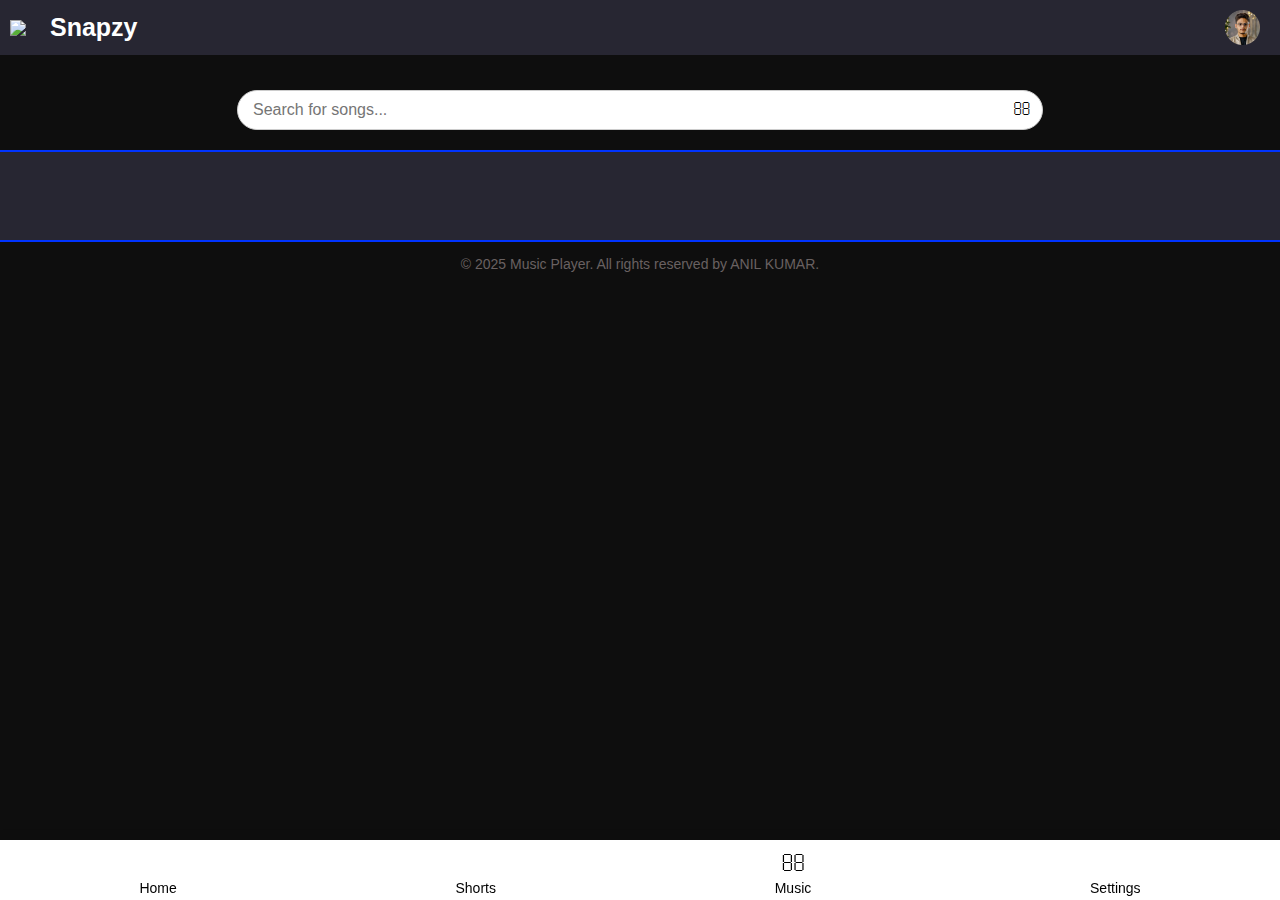
==== index.html @ 7f43548d "Add files via upload" ====
<!DOCTYPE html>
<html lang="en">

<head>
    <meta charset="UTF-8">
    <meta name="viewport" content="width=device-width, initial-scale=1.0">
    <link rel="icon" href="/media/pro.png" type="image/x-icon">
    <title>Snapzy</title>
    <link rel="stylesheet" href="/css/styles.css">
    <link rel="stylesheet" href="/css/font-style.css">
</head>

<body>
    <audio id="audio-player" preload="auto">
        <source id="audio-source" src="" type="audio/mpeg">
    </audio>

    <header>
        <img src="/media/logo.png">
        <h1>Snapzy</h1>
        <div class="nav-pro-container">
            <div class="pro">
                <img src="/media/pro.png" alt="User Profile" id="openRegister">
            </div>
        </div>
    </header>

    <div id="searchContainer">
        <input type="text" id="searchQuery" placeholder="Search for songs...">
        <button id="searchButton" onclick="searchYouTube()">
            <i class="fa fa-search"></i> 
        </button>
    </div>
    <div class="searchResults">
        <div id="videoPlayer"></div>
        <div id="videoResults"></div>
    </div>
    <button id="loadMoreBtn" style="display: none;">See More</button>

    <!--Footer icons Home, library, playlist, settins -->
    <div class="mobile-footer">
        <div class="footer-item">
            <a href="index.html" class="fa fa-home"></a>
            <p>Home</p>
        </div>
        <div class="footer-item">
            <a href="shorts.html" class="fa fa-play-circle"></a>
            <p>Shorts</p>
        </div>
        <div class="footer-item">
            <a href="#music" class="fa fa-music"></a>
            <p>Music</p>
        </div>
        <div class="footer-item">
            <a href="#settings-popup" id="footer-set-btn" class="fa fa-cog"></a>
            <p>Settings</p>
        </div>
    </div>

    <footer class="footer-container" id="contact">
        <div class="footer-bottom">
            <div class="social-icons" role="navigation" aria-label="Social media links">
                <a href="https://www.facebook.com/anilkumar.jasel/" target="_blank" class="social-icon" aria-label="Facebook"><i class="fa fa-facebook-f"></i></a>
                <a href="https://x.com/theai__in" target="_blank" class="social-icon" aria-label="Twitter"><i class="fa fa-twitter"></i></a>
                <a href="https://www.instagram.com/theai.in/" target="_blank" class="social-icon" aria-label="Instagram"><i class="fa fa-instagram"></i></a>
                <a href="https://www.linkedin.com/in/mr-anil-kumar/" target="_blank" class="social-icon" aria-label="LinkedIn"><i class="fa fa-linkedin"></i></a>
                <a href="https://github.com/aniljasel/" target="_blank" class="social-icon" aria-label="github"><i class="fa fa-github"></i></a>
            </div>
        </div>
        <button onclick="topFunction()" class="back-to-top" aria-label="Back to top">↑</button>
    </footer>
    <div class="copyright">
        <p>&copy; 2025 Music Player. All rights reserved by ANIL KUMAR.</p>
    </div>
    <script>
        // top button ------------------------------
        window.onscroll = function () { scrollFunction() };

        function scrollFunction() {
            let button = document.querySelector(".back-to-top");
            if (document.body.scrollTop > 100 || document.documentElement.scrollTop > 100) {
                button.style.display = "block";
            } else {
                button.style.display = "none";
            }
        }

        function topFunction() {
            window.scrollTo({ top: 0, behavior: 'smooth' });
        }
    </script>
    <!--Progressive Web App-->
    <script>
        if ('serviceWorker' in navigator) {
            navigator.serviceWorker.register('service-worker.js');
        }
    </script>

    <script>
        // Register Service Worker
        document.addEventListener('DOMContentLoaded', () => {
            if ('serviceWorker' in navigator) {
                navigator.serviceWorker.register('/js/service-worker.js')
                    .then(reg => console.log('Service Worker Registered!', reg))
                    .catch(err => console.log('Service Worker Failed:', err));
            }
        });
    </script>

    <script src="/js/mp4.js"></script>
    <script src="/js/footer-popup.js"></script>

    <script>
        if (window.jQuery) {
            delete window.jQuery;
        }
    </script>
    <script src="https://code.jquery.com/jquery-3.6.4.min.js"></script>

</body>

</html>
---- css/styles.css ----
/* General Styles */

* {
    box-sizing: border-box;
    font-family: Arial, sans-serif;
}

body {
    font-family: Arial, sans-serif;
    margin: 0;
    padding: 0;
    height: 100%;
    background-color: rgba(0, 0, 0, 0.945);
    color: rgb(255, 255, 255);
    overflow: auto;
    overflow-y: scroll;
}

/* Header Styles */
header {
    background-color: #272632;
    width: 100%;
    top: 0;
    color: #fff;
    padding: 10px;
    display: flex;
    position: fixed;
    align-items: center;
    z-index: 2;
    justify-content: space-between;
    /* Elements ko evenly space karega */
}

header img {
    width: 40px;
}

header h1 {
    margin: 0;
    font-size: 25px;
}

.nav-pro-container {
    display: flex;
    align-items: center;
    margin-left: auto;
    /* Moves nav and profile image to the right */
}

nav {
    display: flex;
    padding: 0 10px;
}

nav a {
    color: #000;
    text-decoration: none;
    margin-left: 10px;
    border-radius: 7px 0;
    background-color: #fff;
    padding: 5px 13px;
}

nav a:hover {
    color: #fff;
    background-color: #0033ff;
}

.pro {
    cursor: pointer;
    display: flex;
    align-items: center;
}

.pro img {
    width: 35px;
    margin-left: 10px;
    margin-right: 10px;
}

@media (max-width: 768px) {
    nav a {
        display: none;
    }
}

/*-----Footer icons Home, library, playlist, settins -----*/
.mobile-footer {
    position: fixed;
    display: flex;
    bottom: -1px;
    left: 0;
    width: 100%;
    background: #fff;
    justify-content: space-around;
    align-items: center;
    padding: 10px 0;
    box-shadow: 0 -2px 10px rgba(0, 0, 0, 0.1);
    z-index: 2;
}

.footer-item {
    text-align: center;
    color: #000;
    font-size: 14px;
}

.footer-item a {
    text-decoration: none;
    color: #000;
    font-size: 25px;
    margin-bottom: 0px;
}

.footer-item p {
    margin-top: 5px;
    margin-bottom: -5px;
}

.popup {
    display: none;
    position: fixed;
    top: 305px;
    right: -30px;
    transform: translate(-50%, -50%);
    background: #222;
    color: white;
    padding: 20px;
    border-radius: 8px;
    box-shadow: 0px 0px 10px rgba(0, 0, 0, 0.5);
    z-index: 1000;
}

/* --------Mobile Only----------- */
@media (min-width: 768px) {
    .mobile-footer {
        display: 1;
    }

    .popup {
        width: 350px;
        max-width: 100%;
        margin-top: 10%;
        left: 180px;
    }

    .control-knob {
        display: inline-block;
        margin: 8px;
    }

    .equalizer-slider {
        display: flex;
        flex-direction: column;
        text-align: center;
        align-items: center;
    }

}

/* --------------Footer Styles------------------ */
.footer-container {
    background-color: #272632;
    color: #fff;
    padding: 30 0px;
    margin-bottom: 0px;
    text-align: center;
    font-family: Arial, sans-serif;
}

.footer-bottom {
    display: flex;
    flex-direction: column;
    align-items: center;
    justify-content: center;
    border-top: 2px solid #0033ff;
    border-bottom: 2px solid #0033ff;
    padding-top: 20px;
    padding-bottom: 20px;
    position: relative;
}

.social-icons {
    display: flex;
    gap: 35px;
    margin: 10px 0;
    font-size: 24px;
    transition: color 0.3s;
}

.social-icon {
    color: #fff;
}

.social-icon:hover {
    color: #0033ff;
}

.copyright {
    font-size: 14px;
    text-align: center;
    color: #696161;
}

.back-to-top {
    background-color: #0033ff;
    color: #fff;
    border: none;
    border-radius: 50%;
    width: 40px;
    height: 40px;
    font-size: 20px;
    cursor: pointer;
    position: fixed;
    bottom: 20px;
    right: 20px;
    display: none;
    transition: opacity 0.3s;
}

.back-to-top:hover {
    background-color: #fff;
    color: #ff8c00;
}

@media (max-width: 768px) {
    .footer-container {
        margin-bottom: 0px;
        padding: 0 0px;
    }

    .copyright {
        white-space: normal;
        word-wrap: break-word;
        max-width: 80%;
        margin: 0 auto;
    }
}

/* --------------Popup botton settins-----------------*/
#settings-popup {
    position: fixed;
    top: 0;
    left: 0;
    width: 100%;
    height: 100%;
    background: rgba(0, 0, 0, 0.7);
    display: none;
    justify-content: center;
    align-items: center;
    z-index: 999;
}

.popup-content {
    background: white;
    padding: 20px;
    border-radius: 10px;
    width: 90%;
    max-width: 300px;
    text-align: center;
}


/* --------------mp4-----------------*/
#searchContainer {
    position: relative;
    max-width: auto;
    display: flex;
    margin: 20px;
    margin-top: 90px;
    justify-content: center;
}

#searchQuery {
    width: 65%;
    padding: 10px 15px;
    border-radius: 25px;
    border: 1px solid #ccc;
    font-size: 16px;
}

#searchButton {
    background: transparent;
    border: none;
    color: rgb(0, 0, 0);
    padding: 10px;
    border-radius: 50%;
    cursor: pointer;
    margin-left: -40px;
    display: flex;
    width: 40px;
    height: 40px;
}

#searchButton i {
    font-size: 18px;
}

.searchResults {
    text-align: center;
}

#videoResults {
    position: relative;
    text-align: center;
    margin-top: 20px;
    margin: 20px;
}

iframe {
    width: 60%;
    height: 400px;
    border-radius: 10px;
    box-shadow: 0px 4px 10px rgba(255, 255, 255, 0.2);
}

.video-overlay {
    position: absolute;
    top: 0;
    left: 0;
    width: 10%;
    height: 10%;
    background: rgba(0, 0, 0, 0.6);
    display: flex;
    justify-content: center;
    align-items: center;
    color: white;
    font-size: 20px;
}

.video-item {
    display: flex;
    align-items: center;
    margin: 10px 50px;
    cursor: pointer;
}

.video-item img {
    width: 120px;
    height: 80px;
    margin-right: 10px;
    border-radius: 5px;
}

.video-item p {
    text-align: left;
    font-size: 14px;
    color: rgb(255, 255, 255);
}

#loadMoreBtn {
    display: none;
    background-color: #007bff;
    color: white;
    padding: 6px;
    cursor: pointer;
    border-radius: 20px;
    margin: 20px auto;
    display: block;
}

#loadMoreBtn:hover {
    background-color: #0056b3;
    color: black;
}

@media (max-width: 768px) {
    #searchQuery {
        width: 100%;
    }

    iframe {
        width: 100%;
        height: 600px;
        max-height: 100%;
    }

    .video-item {
        align-items: start;
        margin: 10px 0;
    }

    .video-item p {
        max-height: 67px;
        overflow: hidden;
        margin-top: 5px;
    }
}

/* --------------Shorts-----------------*/
#shortsContainer {
    width: 100%;
    max-width: 400px;
    overflow-y: scroll;
    height: auto;
    border-radius: 10px;
    color: white;
    padding: 10px;
    text-align: center;
    margin: 50px auto;
}

#shortsList {
    display: flex;
    flex-direction: column;
    align-items: center;
    scroll-snap-type: y mandatory;
}

.short-item {
    margin-bottom: 20px;
    width: 100%;
    scroll-snap-align: center;
}
---- css/font-style.css ----
/*!
 *  Font Awesome 4.7.0 by @davegandy - http://fontawesome.io - @fontawesome
 *  License - http://fontawesome.io/license (Font: SIL OFL 1.1, CSS: MIT License)
 */
 @font-face {
    font-family: 'FontAwesome';
    src: url('/fonts/fontawesome-webfont.eot?v=4.7.0');
    src: url('/fonts/fontawesome-webfont.eot?#iefix&v=4.7.0') format('embedded-opentype'), 
         url('/fonts/fontawesome-webfont.woff2') format('woff2'), 
         url('./fonts/fontawesome-webfont.woff') format('woff'), 
         url('/fonts/fontawesome-webfont.ttf') format('truetype'), 
         url('./fonts/fontawesome-webfont.svg?v=4.7.0#fontawesomeregular') format('svg');
    font-weight: normal;
    font-style: normal
}

.fa {
    display: inline-block;
    font: normal normal normal 14px/1 FontAwesome;
    font-size: inherit;
    text-rendering: auto;
    -webkit-font-smoothing: antialiased;
    -moz-osx-font-smoothing: grayscale
}

.fa-lg {
    font-size: 1.33333333em;
    line-height: .75em;
    vertical-align: -15%
}

.fa-2x {
    font-size: 2em
}

.fa-3x {
    font-size: 3em
}

.fa-4x {
    font-size: 4em
}

.fa-5x {
    font-size: 5em
}

.fa-fw {
    width: 1.28571429em;
    text-align: center
}

.fa-ul {
    padding-left: 0;
    margin-left: 2.14285714em;
    list-style-type: none
}

.fa-ul>li {
    position: relative
}

.fa-li {
    position: absolute;
    left: -2.14285714em;
    width: 2.14285714em;
    top: .14285714em;
    text-align: center
}

.fa-li.fa-lg {
    left: -1.85714286em
}

.fa-border {
    padding: .2em .25em .15em;
    border: solid .08em #eee;
    border-radius: .1em
}

.fa-pull-left {
    float: left
}

.fa-pull-right {
    float: right
}

.fa.fa-pull-left {
    margin-right: .3em
}

.fa.fa-pull-right {
    margin-left: .3em
}

.pull-right {
    float: right
}

.pull-left {
    float: left
}

.fa.pull-left {
    margin-right: .3em
}

.fa.pull-right {
    margin-left: .3em
}

.fa-spin {
    -webkit-animation: fa-spin 2s infinite linear;
    animation: fa-spin 2s infinite linear
}

.fa-pulse {
    -webkit-animation: fa-spin 1s infinite steps(8);
    animation: fa-spin 1s infinite steps(8)
}

@-webkit-keyframes fa-spin {
    0% {
        -webkit-transform: rotate(0deg);
        transform: rotate(0deg)
    }

    100% {
        -webkit-transform: rotate(359deg);
        transform: rotate(359deg)
    }
}

@keyframes fa-spin {
    0% {
        -webkit-transform: rotate(0deg);
        transform: rotate(0deg)
    }

    100% {
        -webkit-transform: rotate(359deg);
        transform: rotate(359deg)
    }
}

.fa-rotate-90 {
    -ms-filter: "progid:DXImageTransform.Microsoft.BasicImage(rotation=1)";
    -webkit-transform: rotate(90deg);
    -ms-transform: rotate(90deg);
    transform: rotate(90deg)
}

.fa-rotate-180 {
    -ms-filter: "progid:DXImageTransform.Microsoft.BasicImage(rotation=2)";
    -webkit-transform: rotate(180deg);
    -ms-transform: rotate(180deg);
    transform: rotate(180deg)
}

.fa-rotate-270 {
    -ms-filter: "progid:DXImageTransform.Microsoft.BasicImage(rotation=3)";
    -webkit-transform: rotate(270deg);
    -ms-transform: rotate(270deg);
    transform: rotate(270deg)
}

.fa-flip-horizontal {
    -ms-filter: "progid:DXImageTransform.Microsoft.BasicImage(rotation=0, mirror=1)";
    -webkit-transform: scale(-1, 1);
    -ms-transform: scale(-1, 1);
    transform: scale(-1, 1)
}

.fa-flip-vertical {
    -ms-filter: "progid:DXImageTransform.Microsoft.BasicImage(rotation=2, mirror=1)";
    -webkit-transform: scale(1, -1);
    -ms-transform: scale(1, -1);
    transform: scale(1, -1)
}

:root .fa-rotate-90,
:root .fa-rotate-180,
:root .fa-rotate-270,
:root .fa-flip-horizontal,
:root .fa-flip-vertical {
    filter: none
}

.fa-stack {
    position: relative;
    display: inline-block;
    width: 2em;
    height: 2em;
    line-height: 2em;
    vertical-align: middle
}

.fa-stack-1x,
.fa-stack-2x {
    position: absolute;
    left: 0;
    width: 100%;
    text-align: center
}

.fa-stack-1x {
    line-height: inherit
}

.fa-stack-2x {
    font-size: 2em
}

.fa-inverse {
    color: #fff
}

.fa-glass:before {
    content: "\f000"
}

.fa-music:before {
    content: "\f001"
}

.fa-search:before {
    content: "\f002"
}

.fa-envelope-o:before {
    content: "\f003"
}

.fa-heart:before {
    content: "\f004"
}

.fa-star:before {
    content: "\f005"
}

.fa-star-o:before {
    content: "\f006"
}

.fa-user:before {
    content: "\f007"
}

.fa-film:before {
    content: "\f008"
}

.fa-th-large:before {
    content: "\f009"
}

.fa-th:before {
    content: "\f00a"
}

.fa-th-list:before {
    content: "\f00b"
}

.fa-check:before {
    content: "\f00c"
}

.fa-remove:before,
.fa-close:before,
.fa-times:before {
    content: "\f00d"
}

.fa-search-plus:before {
    content: "\f00e"
}

.fa-search-minus:before {
    content: "\f010"
}

.fa-power-off:before {
    content: "\f011"
}

.fa-signal:before {
    content: "\f012"
}

.fa-gear:before,
.fa-cog:before {
    content: "\f013"
}

.fa-trash-o:before {
    content: "\f014"
}

.fa-home:before {
    content: "\f015"
}

.fa-file-o:before {
    content: "\f016"
}

.fa-clock-o:before {
    content: "\f017"
}

.fa-road:before {
    content: "\f018"
}

.fa-download:before {
    content: "\f019"
}

.fa-arrow-circle-o-down:before {
    content: "\f01a"
}

.fa-arrow-circle-o-up:before {
    content: "\f01b"
}

.fa-inbox:before {
    content: "\f01c"
}

.fa-play-circle-o:before {
    content: "\f01d"
}

.fa-rotate-right:before,
.fa-repeat:before {
    content: "\f01e"
}

.fa-refresh:before {
    content: "\f021"
}

.fa-list-alt:before {
    content: "\f022"
}

.fa-lock:before {
    content: "\f023"
}

.fa-flag:before {
    content: "\f024"
}

.fa-headphones:before {
    content: "\f025"
}

.fa-volume-off:before {
    content: "\f026"
}

.fa-volume-down:before {
    content: "\f027"
}

.fa-volume-up:before {
    content: "\f028"
}

.fa-qrcode:before {
    content: "\f029"
}

.fa-barcode:before {
    content: "\f02a"
}

.fa-tag:before {
    content: "\f02b"
}

.fa-tags:before {
    content: "\f02c"
}

.fa-book:before {
    content: "\f02d"
}

.fa-bookmark:before {
    content: "\f02e"
}

.fa-print:before {
    content: "\f02f"
}

.fa-camera:before {
    content: "\f030"
}

.fa-font:before {
    content: "\f031"
}

.fa-bold:before {
    content: "\f032"
}

.fa-italic:before {
    content: "\f033"
}

.fa-text-height:before {
    content: "\f034"
}

.fa-text-width:before {
    content: "\f035"
}

.fa-align-left:before {
    content: "\f036"
}

.fa-align-center:before {
    content: "\f037"
}

.fa-align-right:before {
    content: "\f038"
}

.fa-align-justify:before {
    content: "\f039"
}

.fa-list:before {
    content: "\f03a"
}

.fa-dedent:before,
.fa-outdent:before {
    content: "\f03b"
}

.fa-indent:before {
    content: "\f03c"
}

.fa-video-camera:before {
    content: "\f03d"
}

.fa-photo:before,
.fa-image:before,
.fa-picture-o:before {
    content: "\f03e"
}

.fa-pencil:before {
    content: "\f040"
}

.fa-map-marker:before {
    content: "\f041"
}

.fa-adjust:before {
    content: "\f042"
}

.fa-tint:before {
    content: "\f043"
}

.fa-edit:before,
.fa-pencil-square-o:before {
    content: "\f044"
}

.fa-share-square-o:before {
    content: "\f045"
}

.fa-check-square-o:before {
    content: "\f046"
}

.fa-arrows:before {
    content: "\f047"
}

.fa-step-backward:before {
    content: "\f048"
}

.fa-fast-backward:before {
    content: "\f049"
}

.fa-backward:before {
    content: "\f04a"
}

.fa-play:before {
    content: "\f04b"
}

.fa-pause:before {
    content: "\f04c"
}

.fa-stop:before {
    content: "\f04d"
}

.fa-forward:before {
    content: "\f04e"
}

.fa-fast-forward:before {
    content: "\f050"
}

.fa-step-forward:before {
    content: "\f051"
}

.fa-eject:before {
    content: "\f052"
}

.fa-chevron-left:before {
    content: "\f053"
}

.fa-chevron-right:before {
    content: "\f054"
}

.fa-plus-circle:before {
    content: "\f055"
}

.fa-minus-circle:before {
    content: "\f056"
}

.fa-times-circle:before {
    content: "\f057"
}

.fa-check-circle:before {
    content: "\f058"
}

.fa-question-circle:before {
    content: "\f059"
}

.fa-info-circle:before {
    content: "\f05a"
}

.fa-crosshairs:before {
    content: "\f05b"
}

.fa-times-circle-o:before {
    content: "\f05c"
}

.fa-check-circle-o:before {
    content: "\f05d"
}

.fa-ban:before {
    content: "\f05e"
}

.fa-arrow-left:before {
    content: "\f060"
}

.fa-arrow-right:before {
    content: "\f061"
}

.fa-arrow-up:before {
    content: "\f062"
}

.fa-arrow-down:before {
    content: "\f063"
}

.fa-mail-forward:before,
.fa-share:before {
    content: "\f064"
}

.fa-expand:before {
    content: "\f065"
}

.fa-compress:before {
    content: "\f066"
}

.fa-plus:before {
    content: "\f067"
}

.fa-minus:before {
    content: "\f068"
}

.fa-asterisk:before {
    content: "\f069"
}

.fa-exclamation-circle:before {
    content: "\f06a"
}

.fa-gift:before {
    content: "\f06b"
}

.fa-leaf:before {
    content: "\f06c"
}

.fa-fire:before {
    content: "\f06d"
}

.fa-eye:before {
    content: "\f06e"
}

.fa-eye-slash:before {
    content: "\f070"
}

.fa-warning:before,
.fa-exclamation-triangle:before {
    content: "\f071"
}

.fa-plane:before {
    content: "\f072"
}

.fa-calendar:before {
    content: "\f073"
}

.fa-random:before {
    content: "\f074"
}

.fa-comment:before {
    content: "\f075"
}

.fa-magnet:before {
    content: "\f076"
}

.fa-chevron-up:before {
    content: "\f077"
}

.fa-chevron-down:before {
    content: "\f078"
}

.fa-retweet:before {
    content: "\f079"
}

.fa-shopping-cart:before {
    content: "\f07a"
}

.fa-folder:before {
    content: "\f07b"
}

.fa-folder-open:before {
    content: "\f07c"
}

.fa-arrows-v:before {
    content: "\f07d"
}

.fa-arrows-h:before {
    content: "\f07e"
}

.fa-bar-chart-o:before,
.fa-bar-chart:before {
    content: "\f080"
}

.fa-twitter-square:before {
    content: "\f081"
}

.fa-facebook-square:before {
    content: "\f082"
}

.fa-camera-retro:before {
    content: "\f083"
}

.fa-key:before {
    content: "\f084"
}

.fa-gears:before,
.fa-cogs:before {
    content: "\f085"
}

.fa-comments:before {
    content: "\f086"
}

.fa-thumbs-o-up:before {
    content: "\f087"
}

.fa-thumbs-o-down:before {
    content: "\f088"
}

.fa-star-half:before {
    content: "\f089"
}

.fa-heart-o:before {
    content: "\f08a"
}

.fa-sign-out:before {
    content: "\f08b"
}

.fa-linkedin-square:before {
    content: "\f08c"
}

.fa-thumb-tack:before {
    content: "\f08d"
}

.fa-external-link:before {
    content: "\f08e"
}

.fa-sign-in:before {
    content: "\f090"
}

.fa-trophy:before {
    content: "\f091"
}

.fa-github-square:before {
    content: "\f092"
}

.fa-upload:before {
    content: "\f093"
}

.fa-lemon-o:before {
    content: "\f094"
}

.fa-phone:before {
    content: "\f095"
}

.fa-square-o:before {
    content: "\f096"
}

.fa-bookmark-o:before {
    content: "\f097"
}

.fa-phone-square:before {
    content: "\f098"
}

.fa-twitter:before {
    content: "\f099"
}

.fa-facebook-f:before,
.fa-facebook:before {
    content: "\f09a"
}

.fa-github:before {
    content: "\f09b"
}

.fa-unlock:before {
    content: "\f09c"
}

.fa-credit-card:before {
    content: "\f09d"
}

.fa-feed:before,
.fa-rss:before {
    content: "\f09e"
}

.fa-hdd-o:before {
    content: "\f0a0"
}

.fa-bullhorn:before {
    content: "\f0a1"
}

.fa-bell:before {
    content: "\f0f3"
}

.fa-certificate:before {
    content: "\f0a3"
}

.fa-hand-o-right:before {
    content: "\f0a4"
}

.fa-hand-o-left:before {
    content: "\f0a5"
}

.fa-hand-o-up:before {
    content: "\f0a6"
}

.fa-hand-o-down:before {
    content: "\f0a7"
}

.fa-arrow-circle-left:before {
    content: "\f0a8"
}

.fa-arrow-circle-right:before {
    content: "\f0a9"
}

.fa-arrow-circle-up:before {
    content: "\f0aa"
}

.fa-arrow-circle-down:before {
    content: "\f0ab"
}

.fa-globe:before {
    content: "\f0ac"
}

.fa-wrench:before {
    content: "\f0ad"
}

.fa-tasks:before {
    content: "\f0ae"
}

.fa-filter:before {
    content: "\f0b0"
}

.fa-briefcase:before {
    content: "\f0b1"
}

.fa-arrows-alt:before {
    content: "\f0b2"
}

.fa-group:before,
.fa-users:before {
    content: "\f0c0"
}

.fa-chain:before,
.fa-link:before {
    content: "\f0c1"
}

.fa-cloud:before {
    content: "\f0c2"
}

.fa-flask:before {
    content: "\f0c3"
}

.fa-cut:before,
.fa-scissors:before {
    content: "\f0c4"
}

.fa-copy:before,
.fa-files-o:before {
    content: "\f0c5"
}

.fa-paperclip:before {
    content: "\f0c6"
}

.fa-save:before,
.fa-floppy-o:before {
    content: "\f0c7"
}

.fa-square:before {
    content: "\f0c8"
}

.fa-navicon:before,
.fa-reorder:before,
.fa-bars:before {
    content: "\f0c9"
}

.fa-list-ul:before {
    content: "\f0ca"
}

.fa-list-ol:before {
    content: "\f0cb"
}

.fa-strikethrough:before {
    content: "\f0cc"
}

.fa-underline:before {
    content: "\f0cd"
}

.fa-table:before {
    content: "\f0ce"
}

.fa-magic:before {
    content: "\f0d0"
}

.fa-truck:before {
    content: "\f0d1"
}

.fa-pinterest:before {
    content: "\f0d2"
}

.fa-pinterest-square:before {
    content: "\f0d3"
}

.fa-google-plus-square:before {
    content: "\f0d4"
}

.fa-google-plus:before {
    content: "\f0d5"
}

.fa-money:before {
    content: "\f0d6"
}

.fa-caret-down:before {
    content: "\f0d7"
}

.fa-caret-up:before {
    content: "\f0d8"
}

.fa-caret-left:before {
    content: "\f0d9"
}

.fa-caret-right:before {
    content: "\f0da"
}

.fa-columns:before {
    content: "\f0db"
}

.fa-unsorted:before,
.fa-sort:before {
    content: "\f0dc"
}

.fa-sort-down:before,
.fa-sort-desc:before {
    content: "\f0dd"
}

.fa-sort-up:before,
.fa-sort-asc:before {
    content: "\f0de"
}

.fa-envelope:before {
    content: "\f0e0"
}

.fa-linkedin:before {
    content: "\f0e1"
}

.fa-rotate-left:before,
.fa-undo:before {
    content: "\f0e2"
}

.fa-legal:before,
.fa-gavel:before {
    content: "\f0e3"
}

.fa-dashboard:before,
.fa-tachometer:before {
    content: "\f0e4"
}

.fa-comment-o:before {
    content: "\f0e5"
}

.fa-comments-o:before {
    content: "\f0e6"
}

.fa-flash:before,
.fa-bolt:before {
    content: "\f0e7"
}

.fa-sitemap:before {
    content: "\f0e8"
}

.fa-umbrella:before {
    content: "\f0e9"
}

.fa-paste:before,
.fa-clipboard:before {
    content: "\f0ea"
}

.fa-lightbulb-o:before {
    content: "\f0eb"
}

.fa-exchange:before {
    content: "\f0ec"
}

.fa-cloud-download:before {
    content: "\f0ed"
}

.fa-cloud-upload:before {
    content: "\f0ee"
}

.fa-user-md:before {
    content: "\f0f0"
}

.fa-stethoscope:before {
    content: "\f0f1"
}

.fa-suitcase:before {
    content: "\f0f2"
}

.fa-bell-o:before {
    content: "\f0a2"
}

.fa-coffee:before {
    content: "\f0f4"
}

.fa-cutlery:before {
    content: "\f0f5"
}

.fa-file-text-o:before {
    content: "\f0f6"
}

.fa-building-o:before {
    content: "\f0f7"
}

.fa-hospital-o:before {
    content: "\f0f8"
}

.fa-ambulance:before {
    content: "\f0f9"
}

.fa-medkit:before {
    content: "\f0fa"
}

.fa-fighter-jet:before {
    content: "\f0fb"
}

.fa-beer:before {
    content: "\f0fc"
}

.fa-h-square:before {
    content: "\f0fd"
}

.fa-plus-square:before {
    content: "\f0fe"
}

.fa-angle-double-left:before {
    content: "\f100"
}

.fa-angle-double-right:before {
    content: "\f101"
}

.fa-angle-double-up:before {
    content: "\f102"
}

.fa-angle-double-down:before {
    content: "\f103"
}

.fa-angle-left:before {
    content: "\f104"
}

.fa-angle-right:before {
    content: "\f105"
}

.fa-angle-up:before {
    content: "\f106"
}

.fa-angle-down:before {
    content: "\f107"
}

.fa-desktop:before {
    content: "\f108"
}

.fa-laptop:before {
    content: "\f109"
}

.fa-tablet:before {
    content: "\f10a"
}

.fa-mobile-phone:before,
.fa-mobile:before {
    content: "\f10b"
}

.fa-circle-o:before {
    content: "\f10c"
}

.fa-quote-left:before {
    content: "\f10d"
}

.fa-quote-right:before {
    content: "\f10e"
}

.fa-spinner:before {
    content: "\f110"
}

.fa-circle:before {
    content: "\f111"
}

.fa-mail-reply:before,
.fa-reply:before {
    content: "\f112"
}

.fa-github-alt:before {
    content: "\f113"
}

.fa-folder-o:before {
    content: "\f114"
}

.fa-folder-open-o:before {
    content: "\f115"
}

.fa-smile-o:before {
    content: "\f118"
}

.fa-frown-o:before {
    content: "\f119"
}

.fa-meh-o:before {
    content: "\f11a"
}

.fa-gamepad:before {
    content: "\f11b"
}

.fa-keyboard-o:before {
    content: "\f11c"
}

.fa-flag-o:before {
    content: "\f11d"
}

.fa-flag-checkered:before {
    content: "\f11e"
}

.fa-terminal:before {
    content: "\f120"
}

.fa-code:before {
    content: "\f121"
}

.fa-mail-reply-all:before,
.fa-reply-all:before {
    content: "\f122"
}

.fa-star-half-empty:before,
.fa-star-half-full:before,
.fa-star-half-o:before {
    content: "\f123"
}

.fa-location-arrow:before {
    content: "\f124"
}

.fa-crop:before {
    content: "\f125"
}

.fa-code-fork:before {
    content: "\f126"
}

.fa-unlink:before,
.fa-chain-broken:before {
    content: "\f127"
}

.fa-question:before {
    content: "\f128"
}

.fa-info:before {
    content: "\f129"
}

.fa-exclamation:before {
    content: "\f12a"
}

.fa-superscript:before {
    content: "\f12b"
}

.fa-subscript:before {
    content: "\f12c"
}

.fa-eraser:before {
    content: "\f12d"
}

.fa-puzzle-piece:before {
    content: "\f12e"
}

.fa-microphone:before {
    content: "\f130"
}

.fa-microphone-slash:before {
    content: "\f131"
}

.fa-shield:before {
    content: "\f132"
}

.fa-calendar-o:before {
    content: "\f133"
}

.fa-fire-extinguisher:before {
    content: "\f134"
}

.fa-rocket:before {
    content: "\f135"
}

.fa-maxcdn:before {
    content: "\f136"
}

.fa-chevron-circle-left:before {
    content: "\f137"
}

.fa-chevron-circle-right:before {
    content: "\f138"
}

.fa-chevron-circle-up:before {
    content: "\f139"
}

.fa-chevron-circle-down:before {
    content: "\f13a"
}

.fa-html5:before {
    content: "\f13b"
}

.fa-css3:before {
    content: "\f13c"
}

.fa-anchor:before {
    content: "\f13d"
}

.fa-unlock-alt:before {
    content: "\f13e"
}

.fa-bullseye:before {
    content: "\f140"
}

.fa-ellipsis-h:before {
    content: "\f141"
}

.fa-ellipsis-v:before {
    content: "\f142"
}

.fa-rss-square:before {
    content: "\f143"
}

.fa-play-circle:before {
    content: "\f144"
}

.fa-ticket:before {
    content: "\f145"
}

.fa-minus-square:before {
    content: "\f146"
}

.fa-minus-square-o:before {
    content: "\f147"
}

.fa-level-up:before {
    content: "\f148"
}

.fa-level-down:before {
    content: "\f149"
}

.fa-check-square:before {
    content: "\f14a"
}

.fa-pencil-square:before {
    content: "\f14b"
}

.fa-external-link-square:before {
    content: "\f14c"
}

.fa-share-square:before {
    content: "\f14d"
}

.fa-compass:before {
    content: "\f14e"
}

.fa-toggle-down:before,
.fa-caret-square-o-down:before {
    content: "\f150"
}

.fa-toggle-up:before,
.fa-caret-square-o-up:before {
    content: "\f151"
}

.fa-toggle-right:before,
.fa-caret-square-o-right:before {
    content: "\f152"
}

.fa-euro:before,
.fa-eur:before {
    content: "\f153"
}

.fa-gbp:before {
    content: "\f154"
}

.fa-dollar:before,
.fa-usd:before {
    content: "\f155"
}

.fa-rupee:before,
.fa-inr:before {
    content: "\f156"
}

.fa-cny:before,
.fa-rmb:before,
.fa-yen:before,
.fa-jpy:before {
    content: "\f157"
}

.fa-ruble:before,
.fa-rouble:before,
.fa-rub:before {
    content: "\f158"
}

.fa-won:before,
.fa-krw:before {
    content: "\f159"
}

.fa-bitcoin:before,
.fa-btc:before {
    content: "\f15a"
}

.fa-file:before {
    content: "\f15b"
}

.fa-file-text:before {
    content: "\f15c"
}

.fa-sort-alpha-asc:before {
    content: "\f15d"
}

.fa-sort-alpha-desc:before {
    content: "\f15e"
}

.fa-sort-amount-asc:before {
    content: "\f160"
}

.fa-sort-amount-desc:before {
    content: "\f161"
}

.fa-sort-numeric-asc:before {
    content: "\f162"
}

.fa-sort-numeric-desc:before {
    content: "\f163"
}

.fa-thumbs-up:before {
    content: "\f164"
}

.fa-thumbs-down:before {
    content: "\f165"
}

.fa-youtube-square:before {
    content: "\f166"
}

.fa-youtube:before {
    content: "\f167"
}

.fa-xing:before {
    content: "\f168"
}

.fa-xing-square:before {
    content: "\f169"
}

.fa-youtube-play:before {
    content: "\f16a"
}

.fa-dropbox:before {
    content: "\f16b"
}

.fa-stack-overflow:before {
    content: "\f16c"
}

.fa-instagram:before {
    content: "\f16d"
}

.fa-flickr:before {
    content: "\f16e"
}

.fa-adn:before {
    content: "\f170"
}

.fa-bitbucket:before {
    content: "\f171"
}

.fa-bitbucket-square:before {
    content: "\f172"
}

.fa-tumblr:before {
    content: "\f173"
}

.fa-tumblr-square:before {
    content: "\f174"
}

.fa-long-arrow-down:before {
    content: "\f175"
}

.fa-long-arrow-up:before {
    content: "\f176"
}

.fa-long-arrow-left:before {
    content: "\f177"
}

.fa-long-arrow-right:before {
    content: "\f178"
}

.fa-apple:before {
    content: "\f179"
}

.fa-windows:before {
    content: "\f17a"
}

.fa-android:before {
    content: "\f17b"
}

.fa-linux:before {
    content: "\f17c"
}

.fa-dribbble:before {
    content: "\f17d"
}

.fa-skype:before {
    content: "\f17e"
}

.fa-foursquare:before {
    content: "\f180"
}

.fa-trello:before {
    content: "\f181"
}

.fa-female:before {
    content: "\f182"
}

.fa-male:before {
    content: "\f183"
}

.fa-gittip:before,
.fa-gratipay:before {
    content: "\f184"
}

.fa-sun-o:before {
    content: "\f185"
}

.fa-moon-o:before {
    content: "\f186"
}

.fa-archive:before {
    content: "\f187"
}

.fa-bug:before {
    content: "\f188"
}

.fa-vk:before {
    content: "\f189"
}

.fa-weibo:before {
    content: "\f18a"
}

.fa-renren:before {
    content: "\f18b"
}

.fa-pagelines:before {
    content: "\f18c"
}

.fa-stack-exchange:before {
    content: "\f18d"
}

.fa-arrow-circle-o-right:before {
    content: "\f18e"
}

.fa-arrow-circle-o-left:before {
    content: "\f190"
}

.fa-toggle-left:before,
.fa-caret-square-o-left:before {
    content: "\f191"
}

.fa-dot-circle-o:before {
    content: "\f192"
}

.fa-wheelchair:before {
    content: "\f193"
}

.fa-vimeo-square:before {
    content: "\f194"
}

.fa-turkish-lira:before,
.fa-try:before {
    content: "\f195"
}

.fa-plus-square-o:before {
    content: "\f196"
}

.fa-space-shuttle:before {
    content: "\f197"
}

.fa-slack:before {
    content: "\f198"
}

.fa-envelope-square:before {
    content: "\f199"
}

.fa-wordpress:before {
    content: "\f19a"
}

.fa-openid:before {
    content: "\f19b"
}

.fa-institution:before,
.fa-bank:before,
.fa-university:before {
    content: "\f19c"
}

.fa-mortar-board:before,
.fa-graduation-cap:before {
    content: "\f19d"
}

.fa-yahoo:before {
    content: "\f19e"
}

.fa-google:before {
    content: "\f1a0"
}

.fa-reddit:before {
    content: "\f1a1"
}

.fa-reddit-square:before {
    content: "\f1a2"
}

.fa-stumbleupon-circle:before {
    content: "\f1a3"
}

.fa-stumbleupon:before {
    content: "\f1a4"
}

.fa-delicious:before {
    content: "\f1a5"
}

.fa-digg:before {
    content: "\f1a6"
}

.fa-pied-piper-pp:before {
    content: "\f1a7"
}

.fa-pied-piper-alt:before {
    content: "\f1a8"
}

.fa-drupal:before {
    content: "\f1a9"
}

.fa-joomla:before {
    content: "\f1aa"
}

.fa-language:before {
    content: "\f1ab"
}

.fa-fax:before {
    content: "\f1ac"
}

.fa-building:before {
    content: "\f1ad"
}

.fa-child:before {
    content: "\f1ae"
}

.fa-paw:before {
    content: "\f1b0"
}

.fa-spoon:before {
    content: "\f1b1"
}

.fa-cube:before {
    content: "\f1b2"
}

.fa-cubes:before {
    content: "\f1b3"
}

.fa-behance:before {
    content: "\f1b4"
}

.fa-behance-square:before {
    content: "\f1b5"
}

.fa-steam:before {
    content: "\f1b6"
}

.fa-steam-square:before {
    content: "\f1b7"
}

.fa-recycle:before {
    content: "\f1b8"
}

.fa-automobile:before,
.fa-car:before {
    content: "\f1b9"
}

.fa-cab:before,
.fa-taxi:before {
    content: "\f1ba"
}

.fa-tree:before {
    content: "\f1bb"
}

.fa-spotify:before {
    content: "\f1bc"
}

.fa-deviantart:before {
    content: "\f1bd"
}

.fa-soundcloud:before {
    content: "\f1be"
}

.fa-database:before {
    content: "\f1c0"
}

.fa-file-pdf-o:before {
    content: "\f1c1"
}

.fa-file-word-o:before {
    content: "\f1c2"
}

.fa-file-excel-o:before {
    content: "\f1c3"
}

.fa-file-powerpoint-o:before {
    content: "\f1c4"
}

.fa-file-photo-o:before,
.fa-file-picture-o:before,
.fa-file-image-o:before {
    content: "\f1c5"
}

.fa-file-zip-o:before,
.fa-file-archive-o:before {
    content: "\f1c6"
}

.fa-file-sound-o:before,
.fa-file-audio-o:before {
    content: "\f1c7"
}

.fa-file-movie-o:before,
.fa-file-video-o:before {
    content: "\f1c8"
}

.fa-file-code-o:before {
    content: "\f1c9"
}

.fa-vine:before {
    content: "\f1ca"
}

.fa-codepen:before {
    content: "\f1cb"
}

.fa-jsfiddle:before {
    content: "\f1cc"
}

.fa-life-bouy:before,
.fa-life-buoy:before,
.fa-life-saver:before,
.fa-support:before,
.fa-life-ring:before {
    content: "\f1cd"
}

.fa-circle-o-notch:before {
    content: "\f1ce"
}

.fa-ra:before,
.fa-resistance:before,
.fa-rebel:before {
    content: "\f1d0"
}

.fa-ge:before,
.fa-empire:before {
    content: "\f1d1"
}

.fa-git-square:before {
    content: "\f1d2"
}

.fa-git:before {
    content: "\f1d3"
}

.fa-y-combinator-square:before,
.fa-yc-square:before,
.fa-hacker-news:before {
    content: "\f1d4"
}

.fa-tencent-weibo:before {
    content: "\f1d5"
}

.fa-qq:before {
    content: "\f1d6"
}

.fa-wechat:before,
.fa-weixin:before {
    content: "\f1d7"
}

.fa-send:before,
.fa-paper-plane:before {
    content: "\f1d8"
}

.fa-send-o:before,
.fa-paper-plane-o:before {
    content: "\f1d9"
}

.fa-history:before {
    content: "\f1da"
}

.fa-circle-thin:before {
    content: "\f1db"
}

.fa-header:before {
    content: "\f1dc"
}

.fa-paragraph:before {
    content: "\f1dd"
}

.fa-sliders:before {
    content: "\f1de"
}

.fa-share-alt:before {
    content: "\f1e0"
}

.fa-share-alt-square:before {
    content: "\f1e1"
}

.fa-bomb:before {
    content: "\f1e2"
}

.fa-soccer-ball-o:before,
.fa-futbol-o:before {
    content: "\f1e3"
}

.fa-tty:before {
    content: "\f1e4"
}

.fa-binoculars:before {
    content: "\f1e5"
}

.fa-plug:before {
    content: "\f1e6"
}

.fa-slideshare:before {
    content: "\f1e7"
}

.fa-twitch:before {
    content: "\f1e8"
}

.fa-yelp:before {
    content: "\f1e9"
}

.fa-newspaper-o:before {
    content: "\f1ea"
}

.fa-wifi:before {
    content: "\f1eb"
}

.fa-calculator:before {
    content: "\f1ec"
}

.fa-paypal:before {
    content: "\f1ed"
}

.fa-google-wallet:before {
    content: "\f1ee"
}

.fa-cc-visa:before {
    content: "\f1f0"
}

.fa-cc-mastercard:before {
    content: "\f1f1"
}

.fa-cc-discover:before {
    content: "\f1f2"
}

.fa-cc-amex:before {
    content: "\f1f3"
}

.fa-cc-paypal:before {
    content: "\f1f4"
}

.fa-cc-stripe:before {
    content: "\f1f5"
}

.fa-bell-slash:before {
    content: "\f1f6"
}

.fa-bell-slash-o:before {
    content: "\f1f7"
}

.fa-trash:before {
    content: "\f1f8"
}

.fa-copyright:before {
    content: "\f1f9"
}

.fa-at:before {
    content: "\f1fa"
}

.fa-eyedropper:before {
    content: "\f1fb"
}

.fa-paint-brush:before {
    content: "\f1fc"
}

.fa-birthday-cake:before {
    content: "\f1fd"
}

.fa-area-chart:before {
    content: "\f1fe"
}

.fa-pie-chart:before {
    content: "\f200"
}

.fa-line-chart:before {
    content: "\f201"
}

.fa-lastfm:before {
    content: "\f202"
}

.fa-lastfm-square:before {
    content: "\f203"
}

.fa-toggle-off:before {
    content: "\f204"
}

.fa-toggle-on:before {
    content: "\f205"
}

.fa-bicycle:before {
    content: "\f206"
}

.fa-bus:before {
    content: "\f207"
}

.fa-ioxhost:before {
    content: "\f208"
}

.fa-angellist:before {
    content: "\f209"
}

.fa-cc:before {
    content: "\f20a"
}

.fa-shekel:before,
.fa-sheqel:before,
.fa-ils:before {
    content: "\f20b"
}

.fa-meanpath:before {
    content: "\f20c"
}

.fa-buysellads:before {
    content: "\f20d"
}

.fa-connectdevelop:before {
    content: "\f20e"
}

.fa-dashcube:before {
    content: "\f210"
}

.fa-forumbee:before {
    content: "\f211"
}

.fa-leanpub:before {
    content: "\f212"
}

.fa-sellsy:before {
    content: "\f213"
}

.fa-shirtsinbulk:before {
    content: "\f214"
}

.fa-simplybuilt:before {
    content: "\f215"
}

.fa-skyatlas:before {
    content: "\f216"
}

.fa-cart-plus:before {
    content: "\f217"
}

.fa-cart-arrow-down:before {
    content: "\f218"
}

.fa-diamond:before {
    content: "\f219"
}

.fa-ship:before {
    content: "\f21a"
}

.fa-user-secret:before {
    content: "\f21b"
}

.fa-motorcycle:before {
    content: "\f21c"
}

.fa-street-view:before {
    content: "\f21d"
}

.fa-heartbeat:before {
    content: "\f21e"
}

.fa-venus:before {
    content: "\f221"
}

.fa-mars:before {
    content: "\f222"
}

.fa-mercury:before {
    content: "\f223"
}

.fa-intersex:before,
.fa-transgender:before {
    content: "\f224"
}

.fa-transgender-alt:before {
    content: "\f225"
}

.fa-venus-double:before {
    content: "\f226"
}

.fa-mars-double:before {
    content: "\f227"
}

.fa-venus-mars:before {
    content: "\f228"
}

.fa-mars-stroke:before {
    content: "\f229"
}

.fa-mars-stroke-v:before {
    content: "\f22a"
}

.fa-mars-stroke-h:before {
    content: "\f22b"
}

.fa-neuter:before {
    content: "\f22c"
}

.fa-genderless:before {
    content: "\f22d"
}

.fa-facebook-official:before {
    content: "\f230"
}

.fa-pinterest-p:before {
    content: "\f231"
}

.fa-whatsapp:before {
    content: "\f232"
}

.fa-server:before {
    content: "\f233"
}

.fa-user-plus:before {
    content: "\f234"
}

.fa-user-times:before {
    content: "\f235"
}

.fa-hotel:before,
.fa-bed:before {
    content: "\f236"
}

.fa-viacoin:before {
    content: "\f237"
}

.fa-train:before {
    content: "\f238"
}

.fa-subway:before {
    content: "\f239"
}

.fa-medium:before {
    content: "\f23a"
}

.fa-yc:before,
.fa-y-combinator:before {
    content: "\f23b"
}

.fa-optin-monster:before {
    content: "\f23c"
}

.fa-opencart:before {
    content: "\f23d"
}

.fa-expeditedssl:before {
    content: "\f23e"
}

.fa-battery-4:before,
.fa-battery:before,
.fa-battery-full:before {
    content: "\f240"
}

.fa-battery-3:before,
.fa-battery-three-quarters:before {
    content: "\f241"
}

.fa-battery-2:before,
.fa-battery-half:before {
    content: "\f242"
}

.fa-battery-1:before,
.fa-battery-quarter:before {
    content: "\f243"
}

.fa-battery-0:before,
.fa-battery-empty:before {
    content: "\f244"
}

.fa-mouse-pointer:before {
    content: "\f245"
}

.fa-i-cursor:before {
    content: "\f246"
}

.fa-object-group:before {
    content: "\f247"
}

.fa-object-ungroup:before {
    content: "\f248"
}

.fa-sticky-note:before {
    content: "\f249"
}

.fa-sticky-note-o:before {
    content: "\f24a"
}

.fa-cc-jcb:before {
    content: "\f24b"
}

.fa-cc-diners-club:before {
    content: "\f24c"
}

.fa-clone:before {
    content: "\f24d"
}

.fa-balance-scale:before {
    content: "\f24e"
}

.fa-hourglass-o:before {
    content: "\f250"
}

.fa-hourglass-1:before,
.fa-hourglass-start:before {
    content: "\f251"
}

.fa-hourglass-2:before,
.fa-hourglass-half:before {
    content: "\f252"
}

.fa-hourglass-3:before,
.fa-hourglass-end:before {
    content: "\f253"
}

.fa-hourglass:before {
    content: "\f254"
}

.fa-hand-grab-o:before,
.fa-hand-rock-o:before {
    content: "\f255"
}

.fa-hand-stop-o:before,
.fa-hand-paper-o:before {
    content: "\f256"
}

.fa-hand-scissors-o:before {
    content: "\f257"
}

.fa-hand-lizard-o:before {
    content: "\f258"
}

.fa-hand-spock-o:before {
    content: "\f259"
}

.fa-hand-pointer-o:before {
    content: "\f25a"
}

.fa-hand-peace-o:before {
    content: "\f25b"
}

.fa-trademark:before {
    content: "\f25c"
}

.fa-registered:before {
    content: "\f25d"
}

.fa-creative-commons:before {
    content: "\f25e"
}

.fa-gg:before {
    content: "\f260"
}

.fa-gg-circle:before {
    content: "\f261"
}

.fa-tripadvisor:before {
    content: "\f262"
}

.fa-odnoklassniki:before {
    content: "\f263"
}

.fa-odnoklassniki-square:before {
    content: "\f264"
}

.fa-get-pocket:before {
    content: "\f265"
}

.fa-wikipedia-w:before {
    content: "\f266"
}

.fa-safari:before {
    content: "\f267"
}

.fa-chrome:before {
    content: "\f268"
}

.fa-firefox:before {
    content: "\f269"
}

.fa-opera:before {
    content: "\f26a"
}

.fa-internet-explorer:before {
    content: "\f26b"
}

.fa-tv:before,
.fa-television:before {
    content: "\f26c"
}

.fa-contao:before {
    content: "\f26d"
}

.fa-500px:before {
    content: "\f26e"
}

.fa-amazon:before {
    content: "\f270"
}

.fa-calendar-plus-o:before {
    content: "\f271"
}

.fa-calendar-minus-o:before {
    content: "\f272"
}

.fa-calendar-times-o:before {
    content: "\f273"
}

.fa-calendar-check-o:before {
    content: "\f274"
}

.fa-industry:before {
    content: "\f275"
}

.fa-map-pin:before {
    content: "\f276"
}

.fa-map-signs:before {
    content: "\f277"
}

.fa-map-o:before {
    content: "\f278"
}

.fa-map:before {
    content: "\f279"
}

.fa-commenting:before {
    content: "\f27a"
}

.fa-commenting-o:before {
    content: "\f27b"
}

.fa-houzz:before {
    content: "\f27c"
}

.fa-vimeo:before {
    content: "\f27d"
}

.fa-black-tie:before {
    content: "\f27e"
}

.fa-fonticons:before {
    content: "\f280"
}

.fa-reddit-alien:before {
    content: "\f281"
}

.fa-edge:before {
    content: "\f282"
}

.fa-credit-card-alt:before {
    content: "\f283"
}

.fa-codiepie:before {
    content: "\f284"
}

.fa-modx:before {
    content: "\f285"
}

.fa-fort-awesome:before {
    content: "\f286"
}

.fa-usb:before {
    content: "\f287"
}

.fa-product-hunt:before {
    content: "\f288"
}

.fa-mixcloud:before {
    content: "\f289"
}

.fa-scribd:before {
    content: "\f28a"
}

.fa-pause-circle:before {
    content: "\f28b"
}

.fa-pause-circle-o:before {
    content: "\f28c"
}

.fa-stop-circle:before {
    content: "\f28d"
}

.fa-stop-circle-o:before {
    content: "\f28e"
}

.fa-shopping-bag:before {
    content: "\f290"
}

.fa-shopping-basket:before {
    content: "\f291"
}

.fa-hashtag:before {
    content: "\f292"
}

.fa-bluetooth:before {
    content: "\f293"
}

.fa-bluetooth-b:before {
    content: "\f294"
}

.fa-percent:before {
    content: "\f295"
}

.fa-gitlab:before {
    content: "\f296"
}

.fa-wpbeginner:before {
    content: "\f297"
}

.fa-wpforms:before {
    content: "\f298"
}

.fa-envira:before {
    content: "\f299"
}

.fa-universal-access:before {
    content: "\f29a"
}

.fa-wheelchair-alt:before {
    content: "\f29b"
}

.fa-question-circle-o:before {
    content: "\f29c"
}

.fa-blind:before {
    content: "\f29d"
}

.fa-audio-description:before {
    content: "\f29e"
}

.fa-volume-control-phone:before {
    content: "\f2a0"
}

.fa-braille:before {
    content: "\f2a1"
}

.fa-assistive-listening-systems:before {
    content: "\f2a2"
}

.fa-asl-interpreting:before,
.fa-american-sign-language-interpreting:before {
    content: "\f2a3"
}

.fa-deafness:before,
.fa-hard-of-hearing:before,
.fa-deaf:before {
    content: "\f2a4"
}

.fa-glide:before {
    content: "\f2a5"
}

.fa-glide-g:before {
    content: "\f2a6"
}

.fa-signing:before,
.fa-sign-language:before {
    content: "\f2a7"
}

.fa-low-vision:before {
    content: "\f2a8"
}

.fa-viadeo:before {
    content: "\f2a9"
}

.fa-viadeo-square:before {
    content: "\f2aa"
}

.fa-snapchat:before {
    content: "\f2ab"
}

.fa-snapchat-ghost:before {
    content: "\f2ac"
}

.fa-snapchat-square:before {
    content: "\f2ad"
}

.fa-pied-piper:before {
    content: "\f2ae"
}

.fa-first-order:before {
    content: "\f2b0"
}

.fa-yoast:before {
    content: "\f2b1"
}

.fa-themeisle:before {
    content: "\f2b2"
}

.fa-google-plus-circle:before,
.fa-google-plus-official:before {
    content: "\f2b3"
}

.fa-fa:before,
.fa-font-awesome:before {
    content: "\f2b4"
}

.fa-handshake-o:before {
    content: "\f2b5"
}

.fa-envelope-open:before {
    content: "\f2b6"
}

.fa-envelope-open-o:before {
    content: "\f2b7"
}

.fa-linode:before {
    content: "\f2b8"
}

.fa-address-book:before {
    content: "\f2b9"
}

.fa-address-book-o:before {
    content: "\f2ba"
}

.fa-vcard:before,
.fa-address-card:before {
    content: "\f2bb"
}

.fa-vcard-o:before,
.fa-address-card-o:before {
    content: "\f2bc"
}

.fa-user-circle:before {
    content: "\f2bd"
}

.fa-user-circle-o:before {
    content: "\f2be"
}

.fa-user-o:before {
    content: "\f2c0"
}

.fa-id-badge:before {
    content: "\f2c1"
}

.fa-drivers-license:before,
.fa-id-card:before {
    content: "\f2c2"
}

.fa-drivers-license-o:before,
.fa-id-card-o:before {
    content: "\f2c3"
}

.fa-quora:before {
    content: "\f2c4"
}

.fa-free-code-camp:before {
    content: "\f2c5"
}

.fa-telegram:before {
    content: "\f2c6"
}

.fa-thermometer-4:before,
.fa-thermometer:before,
.fa-thermometer-full:before {
    content: "\f2c7"
}

.fa-thermometer-3:before,
.fa-thermometer-three-quarters:before {
    content: "\f2c8"
}

.fa-thermometer-2:before,
.fa-thermometer-half:before {
    content: "\f2c9"
}

.fa-thermometer-1:before,
.fa-thermometer-quarter:before {
    content: "\f2ca"
}

.fa-thermometer-0:before,
.fa-thermometer-empty:before {
    content: "\f2cb"
}

.fa-shower:before {
    content: "\f2cc"
}

.fa-bathtub:before,
.fa-s15:before,
.fa-bath:before {
    content: "\f2cd"
}

.fa-podcast:before {
    content: "\f2ce"
}

.fa-window-maximize:before {
    content: "\f2d0"
}

.fa-window-minimize:before {
    content: "\f2d1"
}

.fa-window-restore:before {
    content: "\f2d2"
}

.fa-times-rectangle:before,
.fa-window-close:before {
    content: "\f2d3"
}

.fa-times-rectangle-o:before,
.fa-window-close-o:before {
    content: "\f2d4"
}

.fa-bandcamp:before {
    content: "\f2d5"
}

.fa-grav:before {
    content: "\f2d6"
}

.fa-etsy:before {
    content: "\f2d7"
}

.fa-imdb:before {
    content: "\f2d8"
}

.fa-ravelry:before {
    content: "\f2d9"
}

.fa-eercast:before {
    content: "\f2da"
}

.fa-microchip:before {
    content: "\f2db"
}

.fa-snowflake-o:before {
    content: "\f2dc"
}

.fa-superpowers:before {
    content: "\f2dd"
}

.fa-wpexplorer:before {
    content: "\f2de"
}

.fa-meetup:before {
    content: "\f2e0"
}

.sr-only {
    position: absolute;
    width: 1px;
    height: 1px;
    padding: 0;
    margin: -1px;
    overflow: hidden;
    clip: rect(0, 0, 0, 0);
    border: 0
}

.sr-only-focusable:active,
.sr-only-focusable:focus {
    position: static;
    width: auto;
    height: auto;
    margin: 0;
    overflow: visible;
    clip: auto
}
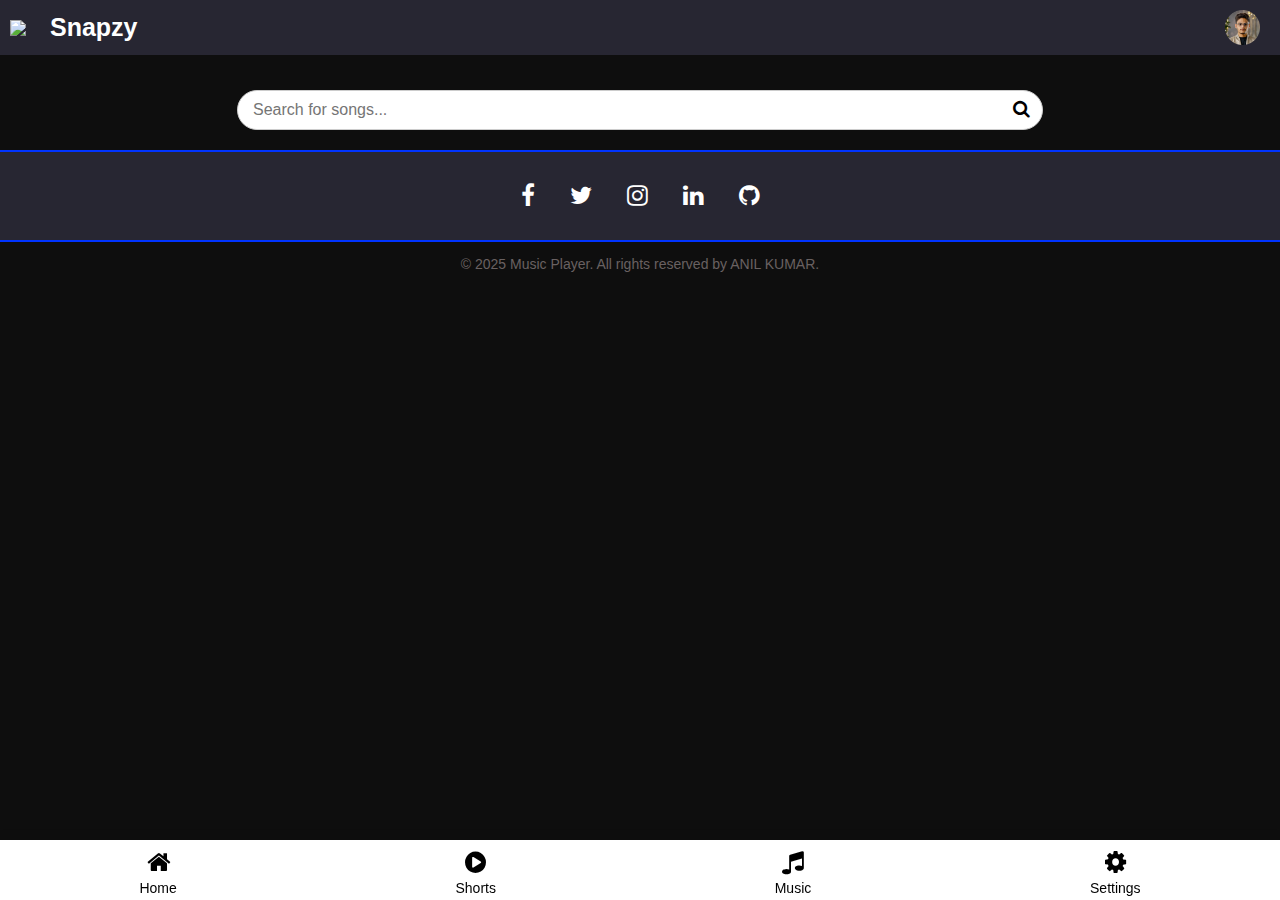
==== commit 9a327d10: "Update index.html" ====
--- a/index.html
+++ b/index.html
@@ -4,10 +4,10 @@
 <head>
     <meta charset="UTF-8">
     <meta name="viewport" content="width=device-width, initial-scale=1.0">
-    <link rel="icon" href="/media/pro.png" type="image/x-icon">
+    <link rel="icon" href="media/pro.png" type="image/x-icon">
     <title>Snapzy</title>
-    <link rel="stylesheet" href="/css/styles.css">
-    <link rel="stylesheet" href="/css/font-style.css">
+    <link rel="stylesheet" href="css/styles.css">
+    <link rel="stylesheet" href="css/font-style.css">
 </head>
 
 <body>
@@ -20,7 +20,7 @@
         <h1>Snapzy</h1>
         <div class="nav-pro-container">
             <div class="pro">
-                <img src="/media/pro.png" alt="User Profile" id="openRegister">
+                <img src="media/pro.png" alt="User Profile" id="openRegister">
             </div>
         </div>
     </header>
@@ -107,8 +107,8 @@
         });
     </script>
 
-    <script src="/js/mp4.js"></script>
-    <script src="/js/footer-popup.js"></script>
+    <script src="js/mp4.js"></script>
+    <script src="js/footer-popup.js"></script>
 
     <script>
         if (window.jQuery) {
@@ -119,4 +119,4 @@
 
 </body>
 
-</html>+</html>
